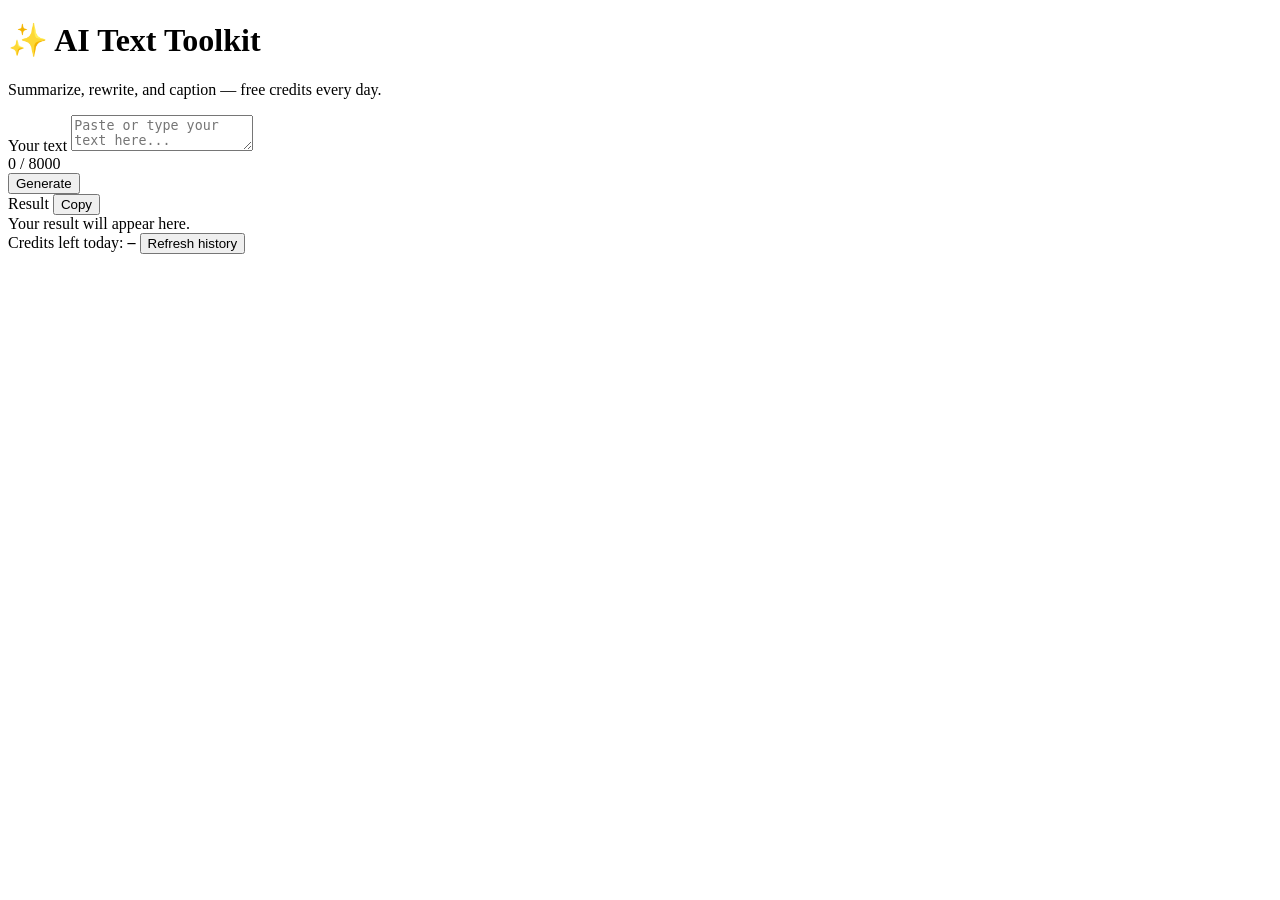
==== ai-text-toolkit/static/index.html @ d411d67d "Add web UI page" ====
<!DOCTYPE html>
<html lang="en">
<head>
  <meta charset="UTF-8" />
  <meta name="viewport" content="width=device-width, initial-scale=1.0" />
  <title>AI Text Toolkit</title>
  <link rel="stylesheet" href="/static/styles.css" />
</head>
<body>
  <div class="container">
    <header>
      <h1>✨ AI Text Toolkit</h1>
      <p class="subtitle">Summarize, rewrite, and caption — free credits every day.</p>
      <div id="mode-badge" class="badge hidden"></div>
    </header>

    <nav id="tool-tabs" class="tabs"></nav>

    <main class="card">
      <section class="pane">
        <label for="input-text">Your text</label>
        <textarea id="input-text" placeholder="Paste or type your text here..." maxlength="8000"></textarea>
        <div class="char-count"><span id="char-count">0</span> / 8000</div>
        <div id="options" class="options"></div>
        <button id="run-btn" class="primary">Generate</button>
        <div id="error" class="error hidden"></div>
      </section>

      <section class="pane">
        <div class="output-head">
          <label>Result</label>
          <button id="copy-btn" class="ghost hidden">Copy</button>
        </div>
        <div id="output" class="output empty">Your result will appear here.</div>
      </section>
    </main>

    <aside class="card">
      <div class="credits-row">
        <span>Credits left today: <strong id="credits">–</strong></span>
        <button id="refresh-history" class="ghost small">Refresh history</button>
      </div>
      <ul id="history" class="history"></ul>
    </aside>
  </div>

  <script src="/static/app.js"></script>
</body>
</html>
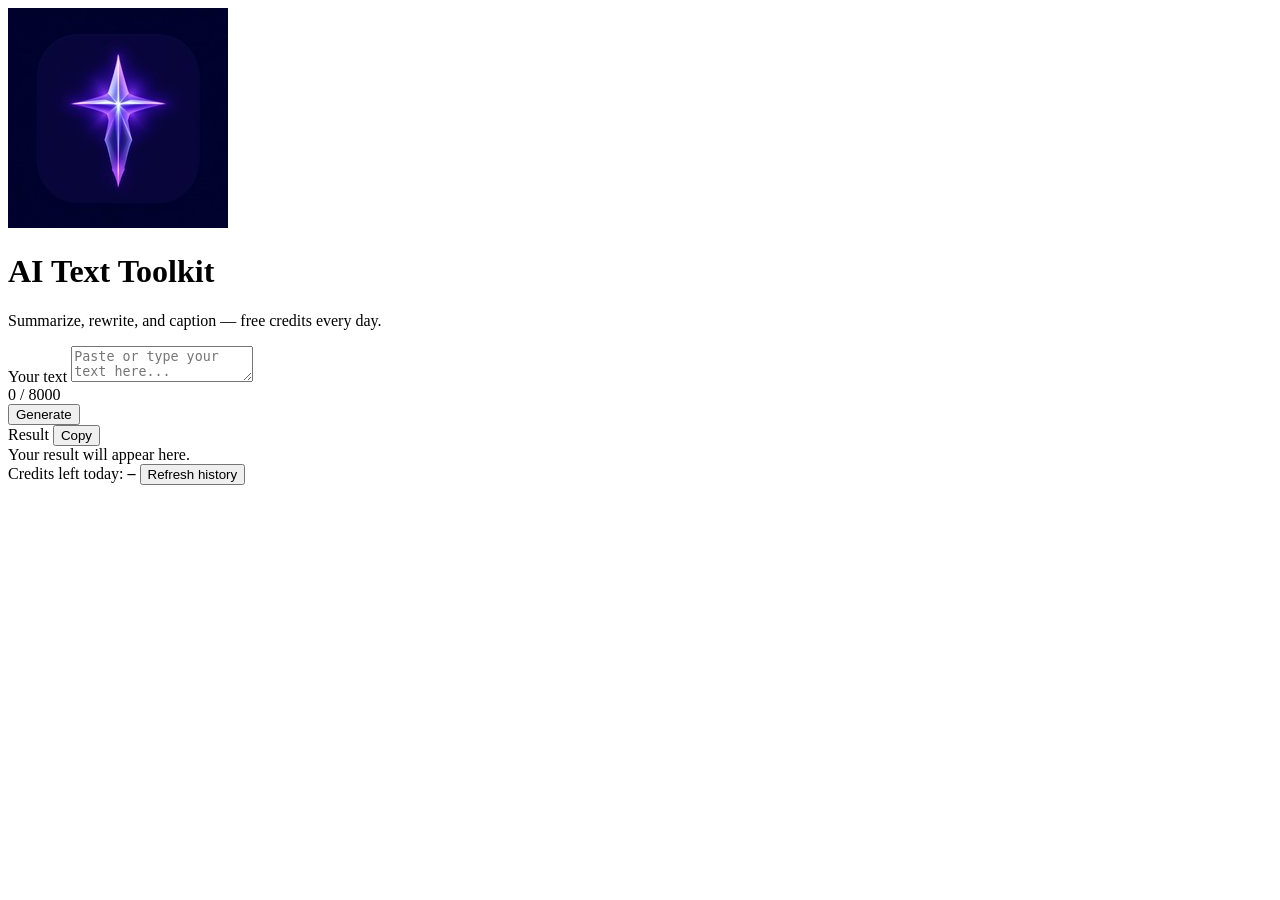
==== commit 36666f07: "Add app logo to header and favicon" ====
--- a/ai-text-toolkit/static/index.html
+++ b/ai-text-toolkit/static/index.html
@@ -4,12 +4,14 @@
   <meta charset="UTF-8" />
   <meta name="viewport" content="width=device-width, initial-scale=1.0" />
   <title>AI Text Toolkit</title>
+  <link rel="icon" type="image/jpeg" href="[data-uri]" />
   <link rel="stylesheet" href="/static/styles.css" />
 </head>
 <body>
   <div class="container">
     <header>
-      <h1>✨ AI Text Toolkit</h1>
+      <img class="logo" alt="AI Text Toolkit logo" src="[data-uri]" />
+      <h1>AI Text Toolkit</h1>
       <p class="subtitle">Summarize, rewrite, and caption — free credits every day.</p>
       <div id="mode-badge" class="badge hidden"></div>
     </header>
@@ -46,4 +48,4 @@
 
   <script src="/static/app.js"></script>
 </body>
-</html>
+</html>
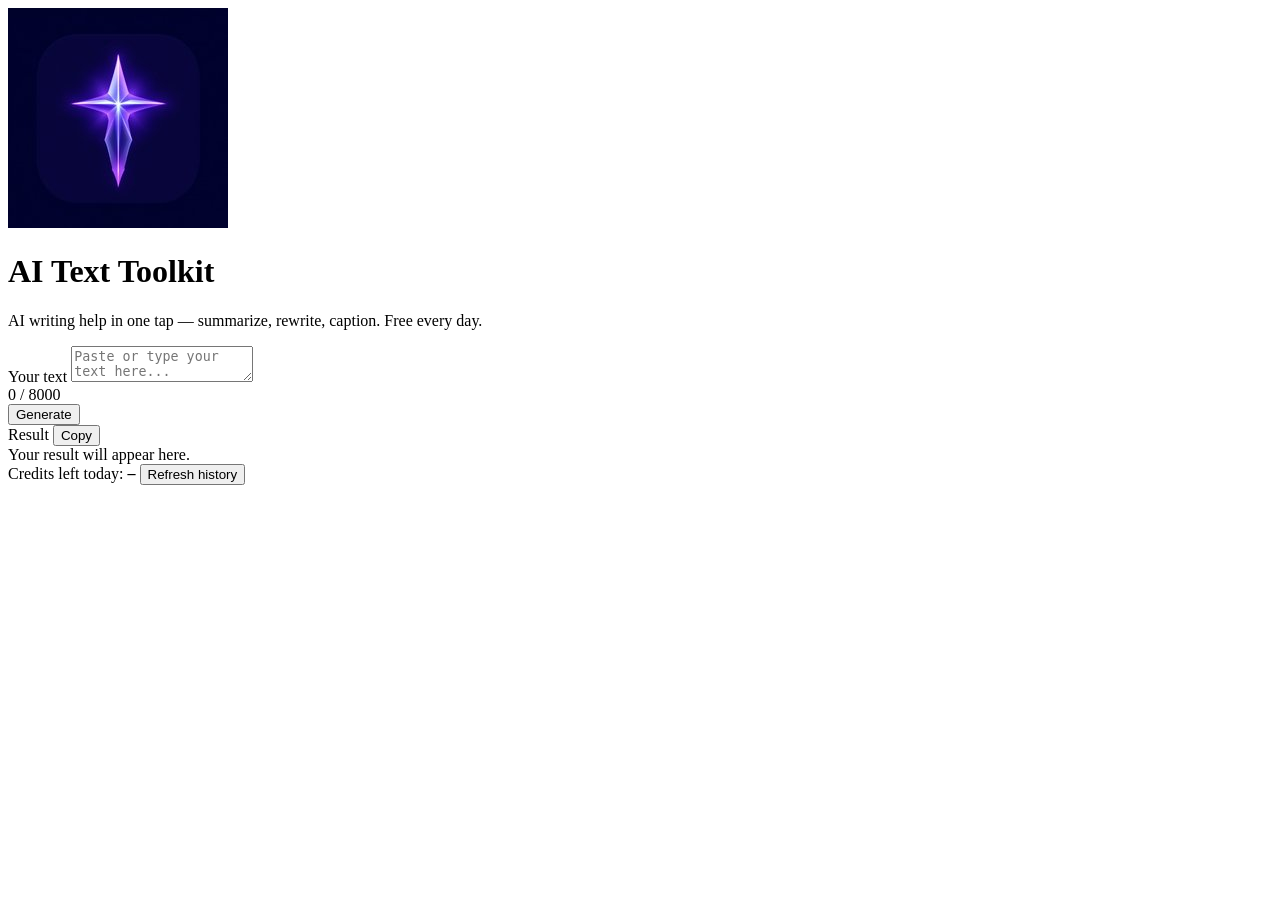
==== commit ac78e09b: "Add tagline and SEO meta description" ====
--- a/ai-text-toolkit/static/index.html
+++ b/ai-text-toolkit/static/index.html
@@ -3,7 +3,8 @@
 <head>
   <meta charset="UTF-8" />
   <meta name="viewport" content="width=device-width, initial-scale=1.0" />
-  <title>AI Text Toolkit</title>
+  <title>AI Text Toolkit — AI writing help in one tap</title>
+  <meta name="description" content="Summarize anything, rewrite in any tone, and get scroll-stopping social captions — no signup, no learning curve. 5 free generations every day." />
   <link rel="icon" type="image/jpeg" href="[data-uri]" />
   <link rel="stylesheet" href="/static/styles.css" />
 </head>
@@ -12,7 +13,7 @@
     <header>
       <img class="logo" alt="AI Text Toolkit logo" src="[data-uri]" />
       <h1>AI Text Toolkit</h1>
-      <p class="subtitle">Summarize, rewrite, and caption — free credits every day.</p>
+      <p class="subtitle">AI writing help in one tap — summarize, rewrite, caption. Free every day.</p>
       <div id="mode-badge" class="badge hidden"></div>
     </header>
 
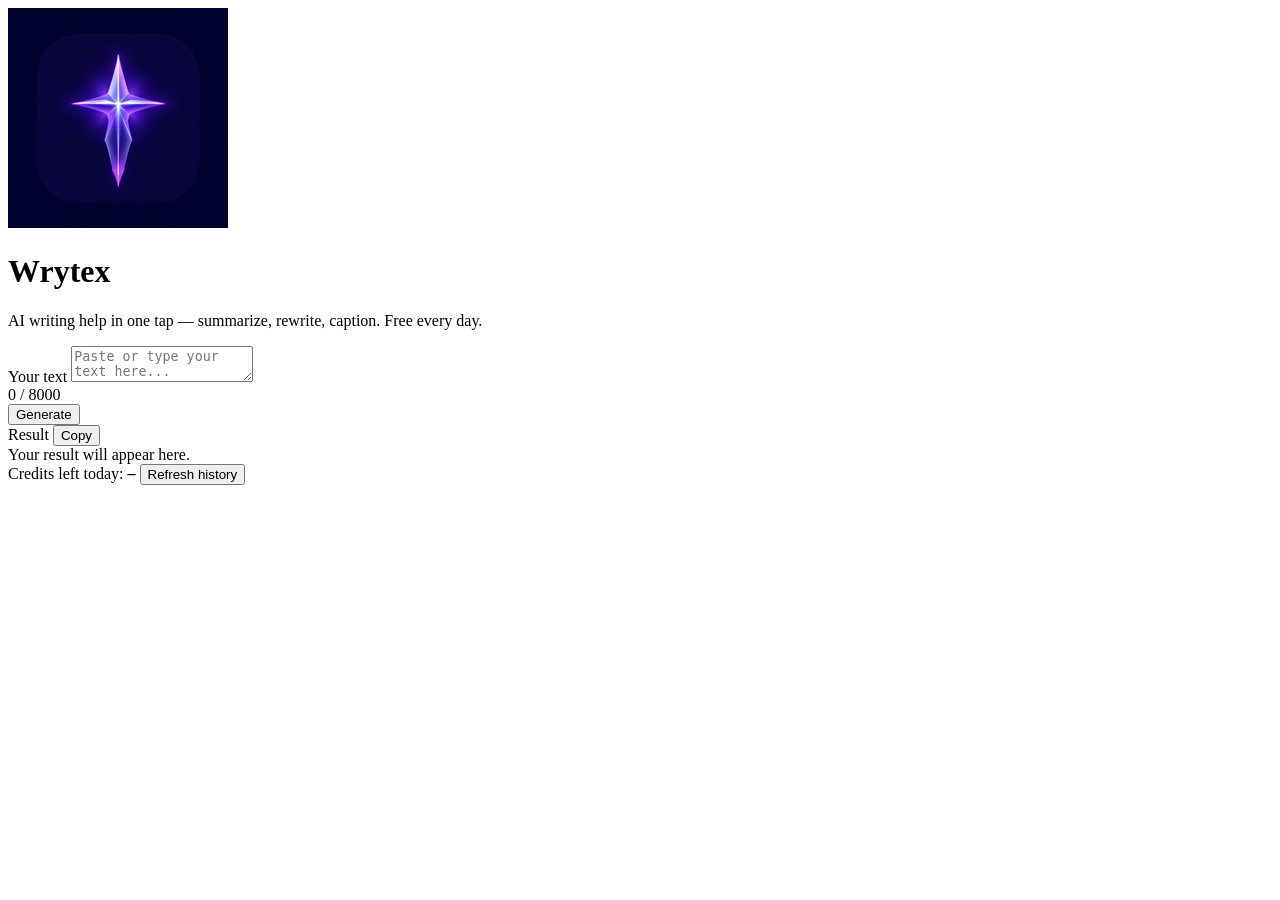
==== commit 402285df: "Rebrand UI to Wrytex" ====
--- a/ai-text-toolkit/static/index.html
+++ b/ai-text-toolkit/static/index.html
@@ -3,7 +3,7 @@
 <head>
   <meta charset="UTF-8" />
   <meta name="viewport" content="width=device-width, initial-scale=1.0" />
-  <title>AI Text Toolkit — AI writing help in one tap</title>
+  <title>Wrytex — AI writing help in one tap</title>
   <meta name="description" content="Summarize anything, rewrite in any tone, and get scroll-stopping social captions — no signup, no learning curve. 5 free generations every day." />
   <link rel="icon" type="image/jpeg" href="[data-uri]" />
   <link rel="stylesheet" href="/static/styles.css" />
@@ -11,8 +11,8 @@
 <body>
   <div class="container">
     <header>
-      <img class="logo" alt="AI Text Toolkit logo" src="[data-uri]" />
-      <h1>AI Text Toolkit</h1>
+      <img class="logo" alt="Wrytex logo" src="[data-uri]" />
+      <h1>Wrytex</h1>
       <p class="subtitle">AI writing help in one tap — summarize, rewrite, caption. Free every day.</p>
       <div id="mode-badge" class="badge hidden"></div>
     </header>
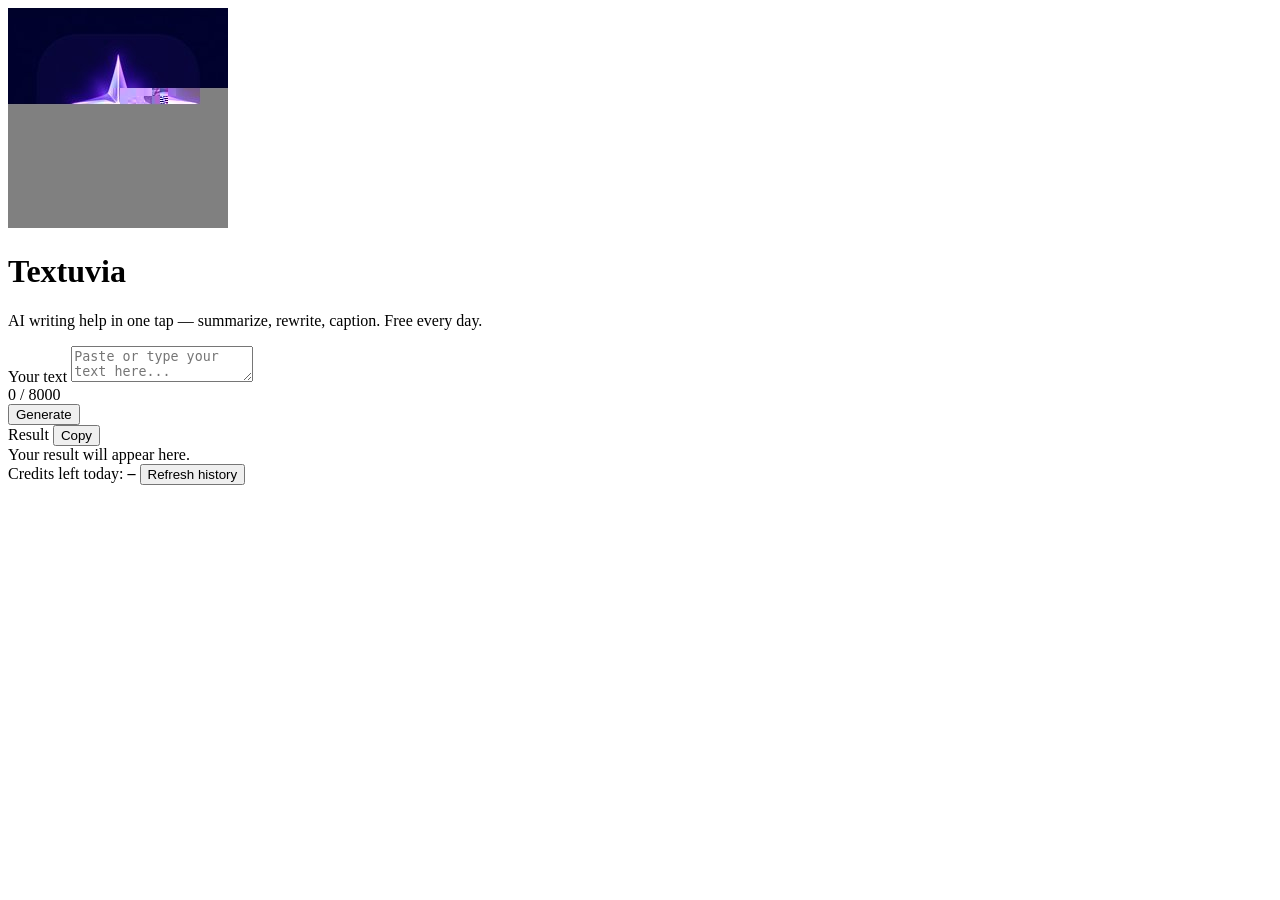
==== commit 0ca9cacd: "Rebrand index.html to Textuvia" ====
--- a/ai-text-toolkit/static/index.html
+++ b/ai-text-toolkit/static/index.html
@@ -3,16 +3,16 @@
 <head>
   <meta charset="UTF-8" />
   <meta name="viewport" content="width=device-width, initial-scale=1.0" />
-  <title>Wrytex — AI writing help in one tap</title>
-  <meta name="description" content="Summarize anything, rewrite in any tone, and get scroll-stopping social captions — no signup, no learning curve. 5 free generations every day." />
-  <link rel="icon" type="image/jpeg" href="[data-uri]" />
+  <title>Textuvia — AI writing help in one tap</title>
+  <meta name="description" content="Textuvia — AI writing help in one tap. Summarize anything, rewrite in any tone, and get scroll-stopping social captions — no signup, no learning curve. 5 free generations every day." />
+  <link rel="icon" type="image/jpeg" href="[data-uri]" />
   <link rel="stylesheet" href="/static/styles.css" />
 </head>
 <body>
   <div class="container">
     <header>
-      <img class="logo" alt="Wrytex logo" src="[data-uri]" />
-      <h1>Wrytex</h1>
+      <img class="logo" alt="Textuvia logo" src="[data-uri]" />
+      <h1>Textuvia</h1>
       <p class="subtitle">AI writing help in one tap — summarize, rewrite, caption. Free every day.</p>
       <div id="mode-badge" class="badge hidden"></div>
     </header>
@@ -49,4 +49,4 @@
 
   <script src="/static/app.js"></script>
 </body>
-</html>+</html>
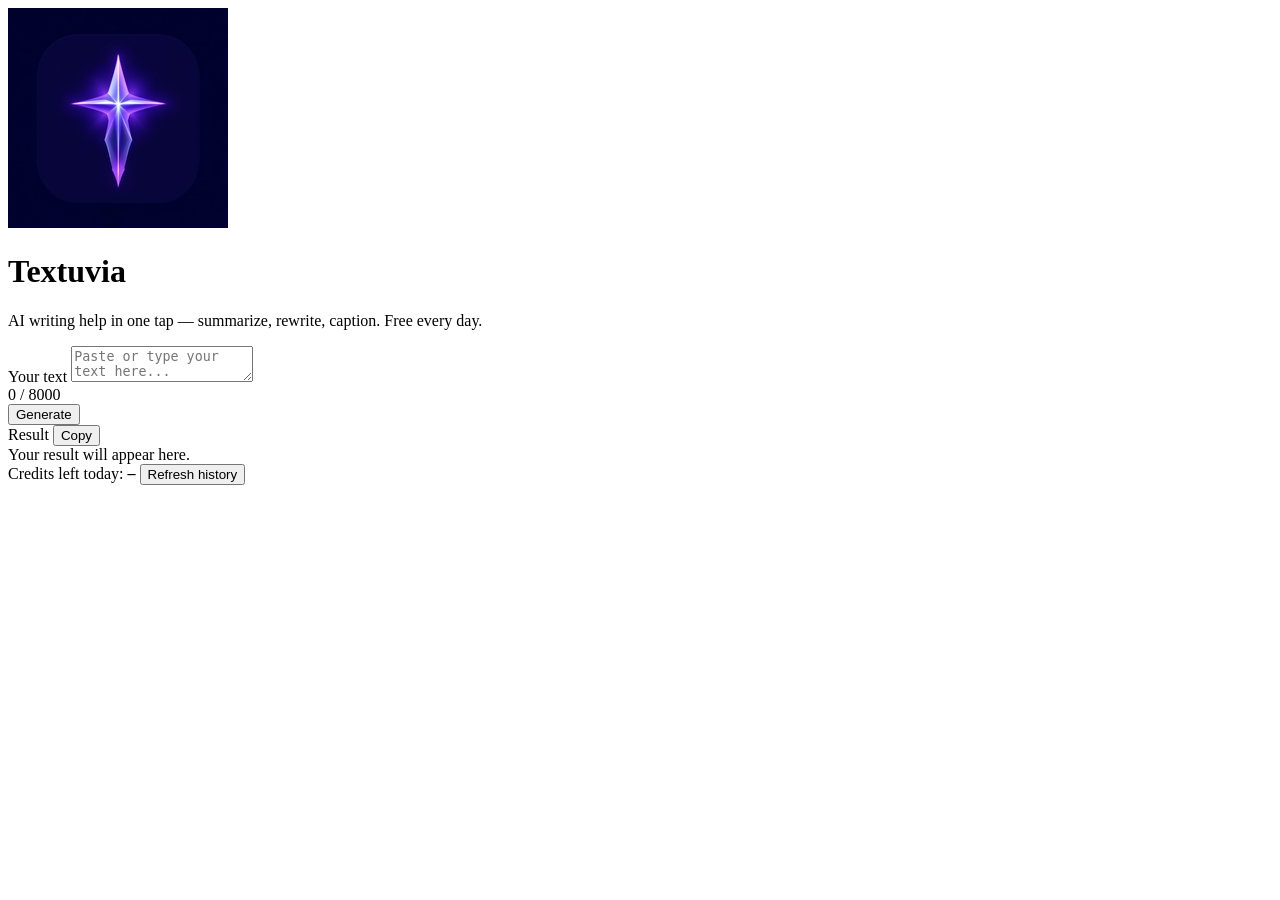
==== commit ecdf50ab: "Fix base64 logo data in Textuvia index.html" ====
--- a/ai-text-toolkit/static/index.html
+++ b/ai-text-toolkit/static/index.html
@@ -5,13 +5,13 @@
   <meta name="viewport" content="width=device-width, initial-scale=1.0" />
   <title>Textuvia — AI writing help in one tap</title>
   <meta name="description" content="Textuvia — AI writing help in one tap. Summarize anything, rewrite in any tone, and get scroll-stopping social captions — no signup, no learning curve. 5 free generations every day." />
-  <link rel="icon" type="image/jpeg" href="[data-uri]" />
+  <link rel="icon" type="image/jpeg" href="[data-uri]" />
   <link rel="stylesheet" href="/static/styles.css" />
 </head>
 <body>
   <div class="container">
     <header>
-      <img class="logo" alt="Textuvia logo" src="[data-uri]" />
+      <img class="logo" alt="Textuvia logo" src="[data-uri]" />
       <h1>Textuvia</h1>
       <p class="subtitle">AI writing help in one tap — summarize, rewrite, caption. Free every day.</p>
       <div id="mode-badge" class="badge hidden"></div>
